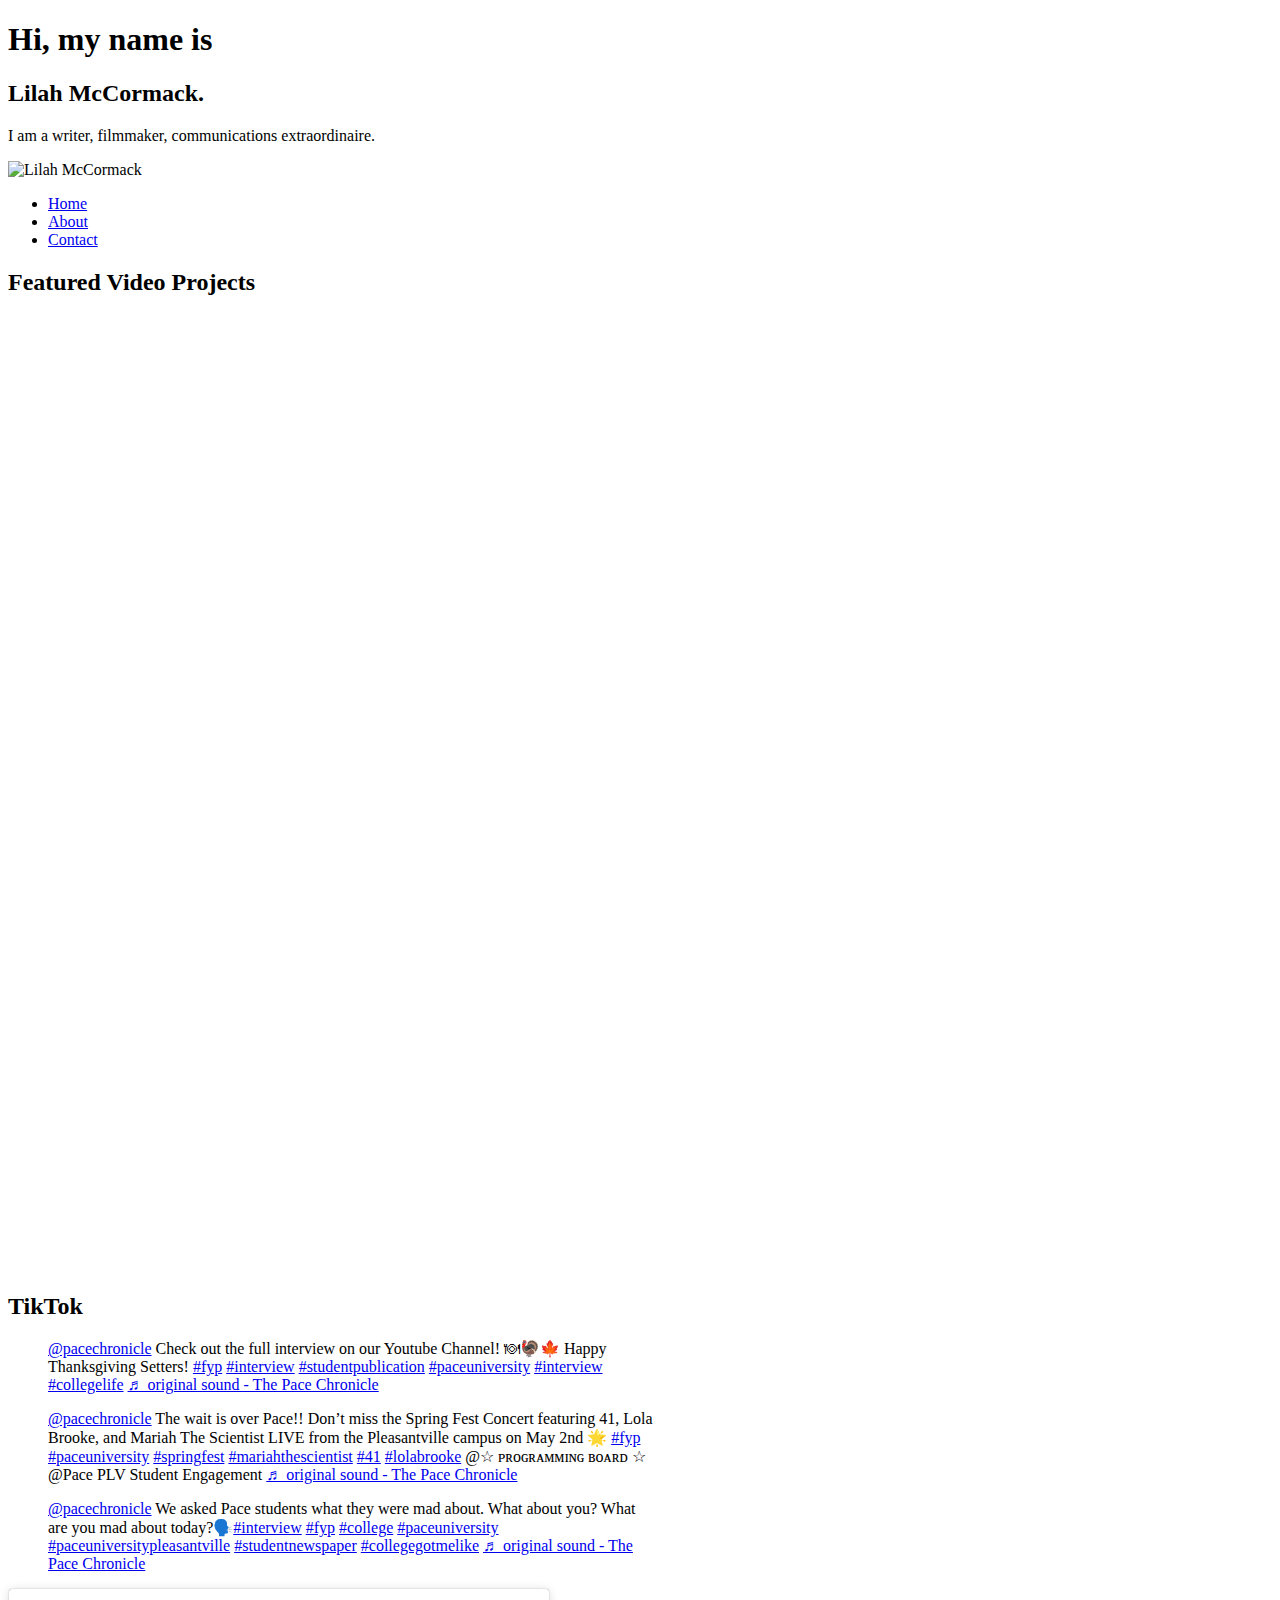
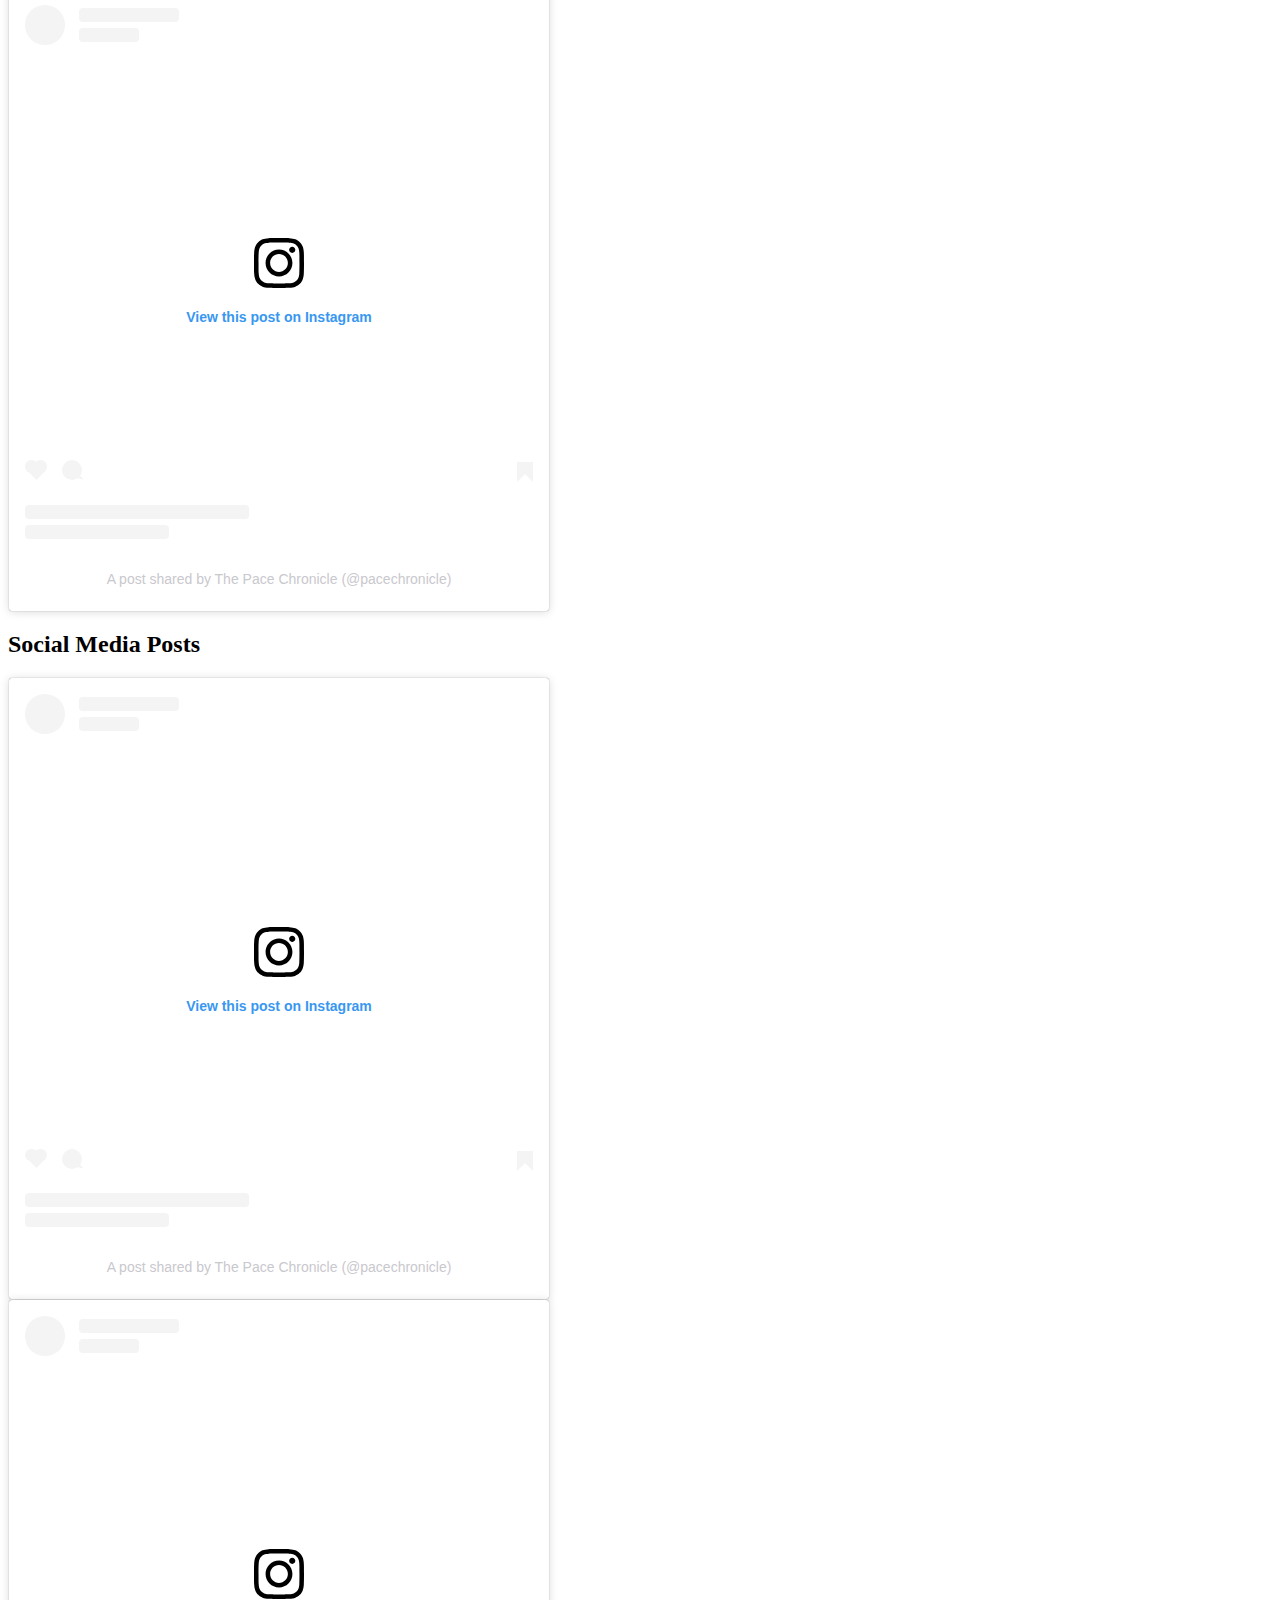
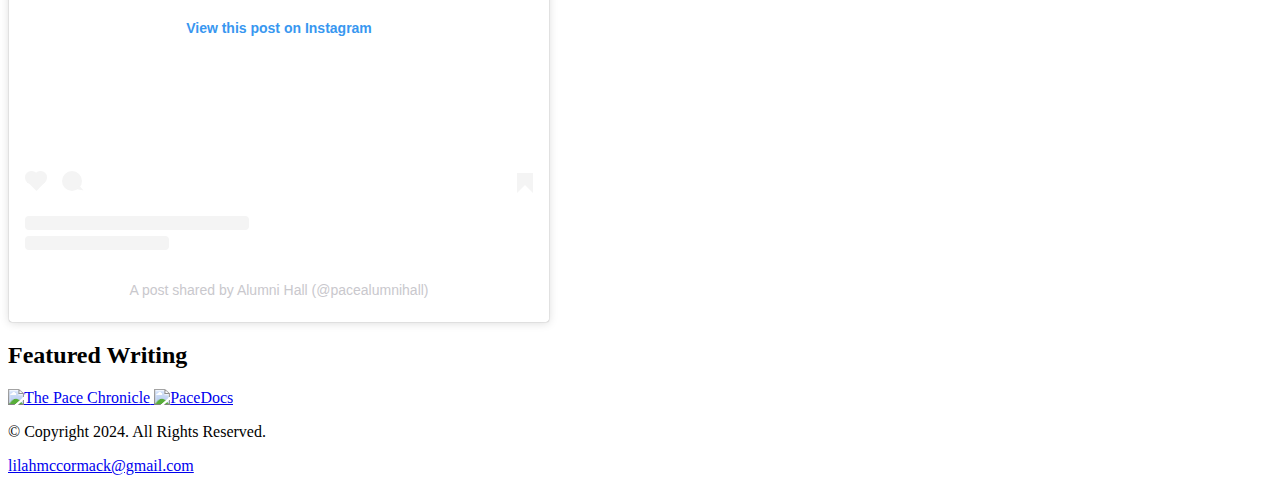
==== index.html @ b1338034 "home pg and styles" ====
<!DOCTYPE html>
<html lang="en">
<head>
    <meta charset="UTF-8">
    <link rel="stylesheet" href="styles.css">
    <title>Lilah McCormack - Portfolio</title>
</head>
<body>
    <header class="header-container">
        <div class="header-text">
            <h1>Hi, my name is</h1>
            <h2>Lilah <span class="highlight">McCormack.</span></h2>
            <p>I am a writer, filmmaker, communications extraordinaire.</p>
        </div>
        <div class="header-image">
            <img src="images/lilahcam.jpeg" alt="Lilah McCormack">
        </div>
    </header>
    <nav>
        <ul>
            <li><a href="index.html">Home</a></li>
            <li><a href="about.html">About</a></li>
            <li><a href="contact.html">Contact</a></li>
        </ul>
    </nav>
    <div class="container">
            <main>
                <h2 class="section-header">Featured Video Projects</h2>
                <div class="video-container">
                    <iframe width="100%" height="315" src="https://www.youtube.com/embed/aXJE7XWv9p0?si=FSrfFovJlWB1bwrH" frameborder="0" allowfullscreen></iframe>
                </div>
                <div class="video-container">
                    <iframe width="100%" height="315" src="https://www.youtube.com/embed/pW5tGiWdccw?si=trWL_-0J5kTYoO3G" title="YouTube video player" frameborder="0" allow="accelerometer; autoplay; clipboard-write; encrypted-media; gyroscope; picture-in-picture; web-share" referrerpolicy="strict-origin-when-cross-origin" allowfullscreen></iframe>
                </div>
                <div class="video-container">
                    <iframe width="100%" height="315" src="https://www.youtube.com/embed/xBkDooi44RY?si=aQoJ04RJpCLfr8Da" frameborder="0" allowfullscreen></iframe>
                </div>     
        </div>    
        <div class="container">
            <h2 class="section-header">TikTok</h2>
                    <div class="media-content">
                        <blockquote class="tiktok-embed" cite="https://www.tiktok.com/@pacechronicle/video/7168220539104906542" data-video-id="7168220539104906542" style="max-width: 605px;min-width: 325px;" > <section> <a target="_blank" title="@pacechronicle" href="https://www.tiktok.com/@pacechronicle?refer=embed">@pacechronicle</a> Check out the full interview on our Youtube Channel! 🍽🦃🍁 Happy Thanksgiving Setters! <a title="fyp" target="_blank" href="https://www.tiktok.com/tag/fyp?refer=embed">#fyp</a> <a title="interview" target="_blank" href="https://www.tiktok.com/tag/interview?refer=embed">#interview</a> <a title="studentpublication" target="_blank" href="https://www.tiktok.com/tag/studentpublication?refer=embed">#studentpublication</a> <a title="paceuniversity" target="_blank" href="https://www.tiktok.com/tag/paceuniversity?refer=embed">#paceuniversity</a> <a title="interview" target="_blank" href="https://www.tiktok.com/tag/interview?refer=embed">#interview</a> <a title="collegelife" target="_blank" href="https://www.tiktok.com/tag/collegelife?refer=embed">#collegelife</a> <a target="_blank" title="♬ original sound - The Pace Chronicle" href="https://www.tiktok.com/music/original-sound-7168220560449620779?refer=embed">♬ original sound - The Pace Chronicle</a> </section> </blockquote> <script async src="https://www.tiktok.com/embed.js"></script>
                    </div>
                    <div class="media-content">
                        <blockquote class="tiktok-embed" cite="https://www.tiktok.com/@pacechronicle/video/7347873340868119851" data-video-id="7347873340868119851" style="max-width: 605px;min-width: 325px;" > <section> <a target="_blank" title="@pacechronicle" href="https://www.tiktok.com/@pacechronicle?refer=embed">@pacechronicle</a> The wait is over Pace!! Don’t miss the Spring Fest Concert featuring 41, Lola Brooke, and Mariah The Scientist LIVE from the Pleasantville campus on May 2nd 🌟 <a title="fyp" target="_blank" href="https://www.tiktok.com/tag/fyp?refer=embed">#fyp</a> <a title="paceuniversity" target="_blank" href="https://www.tiktok.com/tag/paceuniversity?refer=embed">#paceuniversity</a> <a title="springfest" target="_blank" href="https://www.tiktok.com/tag/springfest?refer=embed">#springfest</a> <a title="mariahthescientist" target="_blank" href="https://www.tiktok.com/tag/mariahthescientist?refer=embed">#mariahthescientist</a> <a title="41" target="_blank" href="https://www.tiktok.com/tag/41?refer=embed">#41</a> <a title="lolabrooke" target="_blank" href="https://www.tiktok.com/tag/lolabrooke?refer=embed">#lolabrooke</a> @☆ ᴘʀᴏɢʀᴀᴍᴍɪɴɢ ʙᴏᴀʀᴅ ☆ @Pace PLV Student Engagement <a target="_blank" title="♬ original sound - The Pace Chronicle" href="https://www.tiktok.com/music/original-sound-7347873473462586154?refer=embed">♬ original sound - The Pace Chronicle</a> </section> </blockquote> <script async src="https://www.tiktok.com/embed.js"></script>
                    </div> 
                    <div class="media-content">
                        <blockquote class="tiktok-embed" cite="https://www.tiktok.com/@pacechronicle/video/7166714301993028906" data-video-id="7166714301993028906" style="max-width: 605px;min-width: 325px;" > <section> <a target="_blank" title="@pacechronicle" href="https://www.tiktok.com/@pacechronicle?refer=embed">@pacechronicle</a> We asked Pace students what they were mad about. What about you? What are you mad about today?🗣️<a title="interview" target="_blank" href="https://www.tiktok.com/tag/interview?refer=embed">#interview</a> <a title="fyp" target="_blank" href="https://www.tiktok.com/tag/fyp?refer=embed">#fyp</a> <a title="college" target="_blank" href="https://www.tiktok.com/tag/college?refer=embed">#college</a> <a title="paceuniversity" target="_blank" href="https://www.tiktok.com/tag/paceuniversity?refer=embed">#paceuniversity</a> <a title="paceuniversitypleasantville" target="_blank" href="https://www.tiktok.com/tag/paceuniversitypleasantville?refer=embed">#paceuniversitypleasantville</a> <a title="studentnewspaper" target="_blank" href="https://www.tiktok.com/tag/studentnewspaper?refer=embed">#studentnewspaper</a> <a title="collegegotmelike" target="_blank" href="https://www.tiktok.com/tag/collegegotmelike?refer=embed">#collegegotmelike</a> <a target="_blank" title="♬ original sound - The Pace Chronicle" href="https://www.tiktok.com/music/original-sound-7166714352723315502?refer=embed">♬ original sound - The Pace Chronicle</a> </section> </blockquote> <script async src="https://www.tiktok.com/embed.js"></script>
                    </div>       
                    <div class="media-content">
                        <blockquote class="instagram-media" data-instgrm-captioned data-instgrm-permalink="https://www.instagram.com/reel/CkTuoc5vKCV/?utm_source=ig_embed&amp;utm_campaign=loading" data-instgrm-version="14" style=" background:#FFF; border:0; border-radius:3px; box-shadow:0 0 1px 0 rgba(0,0,0,0.5),0 1px 10px 0 rgba(0,0,0,0.15); margin: 1px; max-width:540px; min-width:326px; padding:0; width:99.375%; width:-webkit-calc(100% - 2px); width:calc(100% - 2px);"><div style="padding:16px;"> <a href="https://www.instagram.com/reel/CkTuoc5vKCV/?utm_source=ig_embed&amp;utm_campaign=loading" style=" background:#FFFFFF; line-height:0; padding:0 0; text-align:center; text-decoration:none; width:100%;" target="_blank"> <div style=" display: flex; flex-direction: row; align-items: center;"> <div style="background-color: #F4F4F4; border-radius: 50%; flex-grow: 0; height: 40px; margin-right: 14px; width: 40px;"></div> <div style="display: flex; flex-direction: column; flex-grow: 1; justify-content: center;"> <div style=" background-color: #F4F4F4; border-radius: 4px; flex-grow: 0; height: 14px; margin-bottom: 6px; width: 100px;"></div> <div style=" background-color: #F4F4F4; border-radius: 4px; flex-grow: 0; height: 14px; width: 60px;"></div></div></div><div style="padding: 19% 0;"></div> <div style="display:block; height:50px; margin:0 auto 12px; width:50px;"><svg width="50px" height="50px" viewBox="0 0 60 60" version="1.1" xmlns="https://www.w3.org/2000/svg" xmlns:xlink="https://www.w3.org/1999/xlink"><g stroke="none" stroke-width="1" fill="none" fill-rule="evenodd"><g transform="translate(-511.000000, -20.000000)" fill="#000000"><g><path d="M556.869,30.41 C554.814,30.41 553.148,32.076 553.148,34.131 C553.148,36.186 554.814,37.852 556.869,37.852 C558.924,37.852 560.59,36.186 560.59,34.131 C560.59,32.076 558.924,30.41 556.869,30.41 M541,60.657 C535.114,60.657 530.342,55.887 530.342,50 C530.342,44.114 535.114,39.342 541,39.342 C546.887,39.342 551.658,44.114 551.658,50 C551.658,55.887 546.887,60.657 541,60.657 M541,33.886 C532.1,33.886 524.886,41.1 524.886,50 C524.886,58.899 532.1,66.113 541,66.113 C549.9,66.113 557.115,58.899 557.115,50 C557.115,41.1 549.9,33.886 541,33.886 M565.378,62.101 C565.244,65.022 564.756,66.606 564.346,67.663 C563.803,69.06 563.154,70.057 562.106,71.106 C561.058,72.155 560.06,72.803 558.662,73.347 C557.607,73.757 556.021,74.244 553.102,74.378 C549.944,74.521 548.997,74.552 541,74.552 C533.003,74.552 532.056,74.521 528.898,74.378 C525.979,74.244 524.393,73.757 523.338,73.347 C521.94,72.803 520.942,72.155 519.894,71.106 C518.846,70.057 518.197,69.06 517.654,67.663 C517.244,66.606 516.755,65.022 516.623,62.101 C516.479,58.943 516.448,57.996 516.448,50 C516.448,42.003 516.479,41.056 516.623,37.899 C516.755,34.978 517.244,33.391 517.654,32.338 C518.197,30.938 518.846,29.942 519.894,28.894 C520.942,27.846 521.94,27.196 523.338,26.654 C524.393,26.244 525.979,25.756 528.898,25.623 C532.057,25.479 533.004,25.448 541,25.448 C548.997,25.448 549.943,25.479 553.102,25.623 C556.021,25.756 557.607,26.244 558.662,26.654 C560.06,27.196 561.058,27.846 562.106,28.894 C563.154,29.942 563.803,30.938 564.346,32.338 C564.756,33.391 565.244,34.978 565.378,37.899 C565.522,41.056 565.552,42.003 565.552,50 C565.552,57.996 565.522,58.943 565.378,62.101 M570.82,37.631 C570.674,34.438 570.167,32.258 569.425,30.349 C568.659,28.377 567.633,26.702 565.965,25.035 C564.297,23.368 562.623,22.342 560.652,21.575 C558.743,20.834 556.562,20.326 553.369,20.18 C550.169,20.033 549.148,20 541,20 C532.853,20 531.831,20.033 528.631,20.18 C525.438,20.326 523.257,20.834 521.349,21.575 C519.376,22.342 517.703,23.368 516.035,25.035 C514.368,26.702 513.342,28.377 512.574,30.349 C511.834,32.258 511.326,34.438 511.181,37.631 C511.035,40.831 511,41.851 511,50 C511,58.147 511.035,59.17 511.181,62.369 C511.326,65.562 511.834,67.743 512.574,69.651 C513.342,71.625 514.368,73.296 516.035,74.965 C517.703,76.634 519.376,77.658 521.349,78.425 C523.257,79.167 525.438,79.673 528.631,79.82 C531.831,79.965 532.853,80.001 541,80.001 C549.148,80.001 550.169,79.965 553.369,79.82 C556.562,79.673 558.743,79.167 560.652,78.425 C562.623,77.658 564.297,76.634 565.965,74.965 C567.633,73.296 568.659,71.625 569.425,69.651 C570.167,67.743 570.674,65.562 570.82,62.369 C570.966,59.17 571,58.147 571,50 C571,41.851 570.966,40.831 570.82,37.631"></path></g></g></g></svg></div><div style="padding-top: 8px;"> <div style=" color:#3897f0; font-family:Arial,sans-serif; font-size:14px; font-style:normal; font-weight:550; line-height:18px;">View this post on Instagram</div></div><div style="padding: 12.5% 0;"></div> <div style="display: flex; flex-direction: row; margin-bottom: 14px; align-items: center;"><div> <div style="background-color: #F4F4F4; border-radius: 50%; height: 12.5px; width: 12.5px; transform: translateX(0px) translateY(7px);"></div> <div style="background-color: #F4F4F4; height: 12.5px; transform: rotate(-45deg) translateX(3px) translateY(1px); width: 12.5px; flex-grow: 0; margin-right: 14px; margin-left: 2px;"></div> <div style="background-color: #F4F4F4; border-radius: 50%; height: 12.5px; width: 12.5px; transform: translateX(9px) translateY(-18px);"></div></div><div style="margin-left: 8px;"> <div style=" background-color: #F4F4F4; border-radius: 50%; flex-grow: 0; height: 20px; width: 20px;"></div> <div style=" width: 0; height: 0; border-top: 2px solid transparent; border-left: 6px solid #f4f4f4; border-bottom: 2px solid transparent; transform: translateX(16px) translateY(-4px) rotate(30deg)"></div></div><div style="margin-left: auto;"> <div style=" width: 0px; border-top: 8px solid #F4F4F4; border-right: 8px solid transparent; transform: translateY(16px);"></div> <div style=" background-color: #F4F4F4; flex-grow: 0; height: 12px; width: 16px; transform: translateY(-4px);"></div> <div style=" width: 0; height: 0; border-top: 8px solid #F4F4F4; border-left: 8px solid transparent; transform: translateY(-4px) translateX(8px);"></div></div></div> <div style="display: flex; flex-direction: column; flex-grow: 1; justify-content: center; margin-bottom: 24px;"> <div style=" background-color: #F4F4F4; border-radius: 4px; flex-grow: 0; height: 14px; margin-bottom: 6px; width: 224px;"></div> <div style=" background-color: #F4F4F4; border-radius: 4px; flex-grow: 0; height: 14px; width: 144px;"></div></div></a><p style=" color:#c9c8cd; font-family:Arial,sans-serif; font-size:14px; line-height:17px; margin-bottom:0; margin-top:8px; overflow:hidden; padding:8px 0 7px; text-align:center; text-overflow:ellipsis; white-space:nowrap;"><a href="https://www.instagram.com/reel/CkTuoc5vKCV/?utm_source=ig_embed&amp;utm_campaign=loading" style=" color:#c9c8cd; font-family:Arial,sans-serif; font-size:14px; font-style:normal; font-weight:normal; line-height:17px; text-decoration:none;" target="_blank">A post shared by The Pace Chronicle (@pacechronicle)</a></p></div></blockquote> <script async src="//www.instagram.com/embed.js"></script>
                    </div>
                    </div>        
    <div class="container">
        <div class="social-media">
            <h2 class="section-header">Social Media Posts</h2>
            <div class="media-content">
                <blockquote class="instagram-media" data-instgrm-captioned data-instgrm-permalink="https://www.instagram.com/p/CkMPDbAOTSr/?utm_source=ig_embed&amp;utm_campaign=loading" data-instgrm-version="14" style=" background:#FFF; border:0; border-radius:3px; box-shadow:0 0 1px 0 rgba(0,0,0,0.5),0 1px 10px 0 rgba(0,0,0,0.15); margin: 1px; max-width:540px; min-width:326px; padding:0; width:99.375%; width:-webkit-calc(100% - 2px); width:calc(100% - 2px);"><div style="padding:16px;"> <a href="https://www.instagram.com/p/CkMPDbAOTSr/?utm_source=ig_embed&amp;utm_campaign=loading" style=" background:#FFFFFF; line-height:0; padding:0 0; text-align:center; text-decoration:none; width:100%;" target="_blank"> <div style=" display: flex; flex-direction: row; align-items: center;"> <div style="background-color: #F4F4F4; border-radius: 50%; flex-grow: 0; height: 40px; margin-right: 14px; width: 40px;"></div> <div style="display: flex; flex-direction: column; flex-grow: 1; justify-content: center;"> <div style=" background-color: #F4F4F4; border-radius: 4px; flex-grow: 0; height: 14px; margin-bottom: 6px; width: 100px;"></div> <div style=" background-color: #F4F4F4; border-radius: 4px; flex-grow: 0; height: 14px; width: 60px;"></div></div></div><div style="padding: 19% 0;"></div> <div style="display:block; height:50px; margin:0 auto 12px; width:50px;"><svg width="50px" height="50px" viewBox="0 0 60 60" version="1.1" xmlns="https://www.w3.org/2000/svg" xmlns:xlink="https://www.w3.org/1999/xlink"><g stroke="none" stroke-width="1" fill="none" fill-rule="evenodd"><g transform="translate(-511.000000, -20.000000)" fill="#000000"><g><path d="M556.869,30.41 C554.814,30.41 553.148,32.076 553.148,34.131 C553.148,36.186 554.814,37.852 556.869,37.852 C558.924,37.852 560.59,36.186 560.59,34.131 C560.59,32.076 558.924,30.41 556.869,30.41 M541,60.657 C535.114,60.657 530.342,55.887 530.342,50 C530.342,44.114 535.114,39.342 541,39.342 C546.887,39.342 551.658,44.114 551.658,50 C551.658,55.887 546.887,60.657 541,60.657 M541,33.886 C532.1,33.886 524.886,41.1 524.886,50 C524.886,58.899 532.1,66.113 541,66.113 C549.9,66.113 557.115,58.899 557.115,50 C557.115,41.1 549.9,33.886 541,33.886 M565.378,62.101 C565.244,65.022 564.756,66.606 564.346,67.663 C563.803,69.06 563.154,70.057 562.106,71.106 C561.058,72.155 560.06,72.803 558.662,73.347 C557.607,73.757 556.021,74.244 553.102,74.378 C549.944,74.521 548.997,74.552 541,74.552 C533.003,74.552 532.056,74.521 528.898,74.378 C525.979,74.244 524.393,73.757 523.338,73.347 C521.94,72.803 520.942,72.155 519.894,71.106 C518.846,70.057 518.197,69.06 517.654,67.663 C517.244,66.606 516.755,65.022 516.623,62.101 C516.479,58.943 516.448,57.996 516.448,50 C516.448,42.003 516.479,41.056 516.623,37.899 C516.755,34.978 517.244,33.391 517.654,32.338 C518.197,30.938 518.846,29.942 519.894,28.894 C520.942,27.846 521.94,27.196 523.338,26.654 C524.393,26.244 525.979,25.756 528.898,25.623 C532.057,25.479 533.004,25.448 541,25.448 C548.997,25.448 549.943,25.479 553.102,25.623 C556.021,25.756 557.607,26.244 558.662,26.654 C560.06,27.196 561.058,27.846 562.106,28.894 C563.154,29.942 563.803,30.938 564.346,32.338 C564.756,33.391 565.244,34.978 565.378,37.899 C565.522,41.056 565.552,42.003 565.552,50 C565.552,57.996 565.522,58.943 565.378,62.101 M570.82,37.631 C570.674,34.438 570.167,32.258 569.425,30.349 C568.659,28.377 567.633,26.702 565.965,25.035 C564.297,23.368 562.623,22.342 560.652,21.575 C558.743,20.834 556.562,20.326 553.369,20.18 C550.169,20.033 549.148,20 541,20 C532.853,20 531.831,20.033 528.631,20.18 C525.438,20.326 523.257,20.834 521.349,21.575 C519.376,22.342 517.703,23.368 516.035,25.035 C514.368,26.702 513.342,28.377 512.574,30.349 C511.834,32.258 511.326,34.438 511.181,37.631 C511.035,40.831 511,41.851 511,50 C511,58.147 511.035,59.17 511.181,62.369 C511.326,65.562 511.834,67.743 512.574,69.651 C513.342,71.625 514.368,73.296 516.035,74.965 C517.703,76.634 519.376,77.658 521.349,78.425 C523.257,79.167 525.438,79.673 528.631,79.82 C531.831,79.965 532.853,80.001 541,80.001 C549.148,80.001 550.169,79.965 553.369,79.82 C556.562,79.673 558.743,79.167 560.652,78.425 C562.623,77.658 564.297,76.634 565.965,74.965 C567.633,73.296 568.659,71.625 569.425,69.651 C570.167,67.743 570.674,65.562 570.82,62.369 C570.966,59.17 571,58.147 571,50 C571,41.851 570.966,40.831 570.82,37.631"></path></g></g></g></svg></div><div style="padding-top: 8px;"> <div style=" color:#3897f0; font-family:Arial,sans-serif; font-size:14px; font-style:normal; font-weight:550; line-height:18px;">View this post on Instagram</div></div><div style="padding: 12.5% 0;"></div> <div style="display: flex; flex-direction: row; margin-bottom: 14px; align-items: center;"><div> <div style="background-color: #F4F4F4; border-radius: 50%; height: 12.5px; width: 12.5px; transform: translateX(0px) translateY(7px);"></div> <div style="background-color: #F4F4F4; height: 12.5px; transform: rotate(-45deg) translateX(3px) translateY(1px); width: 12.5px; flex-grow: 0; margin-right: 14px; margin-left: 2px;"></div> <div style="background-color: #F4F4F4; border-radius: 50%; height: 12.5px; width: 12.5px; transform: translateX(9px) translateY(-18px);"></div></div><div style="margin-left: 8px;"> <div style=" background-color: #F4F4F4; border-radius: 50%; flex-grow: 0; height: 20px; width: 20px;"></div> <div style=" width: 0; height: 0; border-top: 2px solid transparent; border-left: 6px solid #f4f4f4; border-bottom: 2px solid transparent; transform: translateX(16px) translateY(-4px) rotate(30deg)"></div></div><div style="margin-left: auto;"> <div style=" width: 0px; border-top: 8px solid #F4F4F4; border-right: 8px solid transparent; transform: translateY(16px);"></div> <div style=" background-color: #F4F4F4; flex-grow: 0; height: 12px; width: 16px; transform: translateY(-4px);"></div> <div style=" width: 0; height: 0; border-top: 8px solid #F4F4F4; border-left: 8px solid transparent; transform: translateY(-4px) translateX(8px);"></div></div></div> <div style="display: flex; flex-direction: column; flex-grow: 1; justify-content: center; margin-bottom: 24px;"> <div style=" background-color: #F4F4F4; border-radius: 4px; flex-grow: 0; height: 14px; margin-bottom: 6px; width: 224px;"></div> <div style=" background-color: #F4F4F4; border-radius: 4px; flex-grow: 0; height: 14px; width: 144px;"></div></div></a><p style=" color:#c9c8cd; font-family:Arial,sans-serif; font-size:14px; line-height:17px; margin-bottom:0; margin-top:8px; overflow:hidden; padding:8px 0 7px; text-align:center; text-overflow:ellipsis; white-space:nowrap;"><a href="https://www.instagram.com/p/CkMPDbAOTSr/?utm_source=ig_embed&amp;utm_campaign=loading" style=" color:#c9c8cd; font-family:Arial,sans-serif; font-size:14px; font-style:normal; font-weight:normal; line-height:17px; text-decoration:none;" target="_blank">A post shared by The Pace Chronicle (@pacechronicle)</a></p></div></blockquote> <script async src="//www.instagram.com/embed.js"></script>
            </div>
            <div class="media-content">
                <blockquote class="instagram-media" data-instgrm-captioned data-instgrm-permalink="https://www.instagram.com/p/C31CL2kO6dm/?utm_source=ig_embed&amp;utm_campaign=loading" data-instgrm-version="14" style=" background:#FFF; border:0; border-radius:3px; box-shadow:0 0 1px 0 rgba(0,0,0,0.5),0 1px 10px 0 rgba(0,0,0,0.15); margin: 1px; max-width:540px; min-width:326px; padding:0; width:99.375%; width:-webkit-calc(100% - 2px); width:calc(100% - 2px);"><div style="padding:16px;"> <a href="https://www.instagram.com/p/C31CL2kO6dm/?utm_source=ig_embed&amp;utm_campaign=loading" style=" background:#FFFFFF; line-height:0; padding:0 0; text-align:center; text-decoration:none; width:100%;" target="_blank"> <div style=" display: flex; flex-direction: row; align-items: center;"> <div style="background-color: #F4F4F4; border-radius: 50%; flex-grow: 0; height: 40px; margin-right: 14px; width: 40px;"></div> <div style="display: flex; flex-direction: column; flex-grow: 1; justify-content: center;"> <div style=" background-color: #F4F4F4; border-radius: 4px; flex-grow: 0; height: 14px; margin-bottom: 6px; width: 100px;"></div> <div style=" background-color: #F4F4F4; border-radius: 4px; flex-grow: 0; height: 14px; width: 60px;"></div></div></div><div style="padding: 19% 0;"></div> <div style="display:block; height:50px; margin:0 auto 12px; width:50px;"><svg width="50px" height="50px" viewBox="0 0 60 60" version="1.1" xmlns="https://www.w3.org/2000/svg" xmlns:xlink="https://www.w3.org/1999/xlink"><g stroke="none" stroke-width="1" fill="none" fill-rule="evenodd"><g transform="translate(-511.000000, -20.000000)" fill="#000000"><g><path d="M556.869,30.41 C554.814,30.41 553.148,32.076 553.148,34.131 C553.148,36.186 554.814,37.852 556.869,37.852 C558.924,37.852 560.59,36.186 560.59,34.131 C560.59,32.076 558.924,30.41 556.869,30.41 M541,60.657 C535.114,60.657 530.342,55.887 530.342,50 C530.342,44.114 535.114,39.342 541,39.342 C546.887,39.342 551.658,44.114 551.658,50 C551.658,55.887 546.887,60.657 541,60.657 M541,33.886 C532.1,33.886 524.886,41.1 524.886,50 C524.886,58.899 532.1,66.113 541,66.113 C549.9,66.113 557.115,58.899 557.115,50 C557.115,41.1 549.9,33.886 541,33.886 M565.378,62.101 C565.244,65.022 564.756,66.606 564.346,67.663 C563.803,69.06 563.154,70.057 562.106,71.106 C561.058,72.155 560.06,72.803 558.662,73.347 C557.607,73.757 556.021,74.244 553.102,74.378 C549.944,74.521 548.997,74.552 541,74.552 C533.003,74.552 532.056,74.521 528.898,74.378 C525.979,74.244 524.393,73.757 523.338,73.347 C521.94,72.803 520.942,72.155 519.894,71.106 C518.846,70.057 518.197,69.06 517.654,67.663 C517.244,66.606 516.755,65.022 516.623,62.101 C516.479,58.943 516.448,57.996 516.448,50 C516.448,42.003 516.479,41.056 516.623,37.899 C516.755,34.978 517.244,33.391 517.654,32.338 C518.197,30.938 518.846,29.942 519.894,28.894 C520.942,27.846 521.94,27.196 523.338,26.654 C524.393,26.244 525.979,25.756 528.898,25.623 C532.057,25.479 533.004,25.448 541,25.448 C548.997,25.448 549.943,25.479 553.102,25.623 C556.021,25.756 557.607,26.244 558.662,26.654 C560.06,27.196 561.058,27.846 562.106,28.894 C563.154,29.942 563.803,30.938 564.346,32.338 C564.756,33.391 565.244,34.978 565.378,37.899 C565.522,41.056 565.552,42.003 565.552,50 C565.552,57.996 565.522,58.943 565.378,62.101 M570.82,37.631 C570.674,34.438 570.167,32.258 569.425,30.349 C568.659,28.377 567.633,26.702 565.965,25.035 C564.297,23.368 562.623,22.342 560.652,21.575 C558.743,20.834 556.562,20.326 553.369,20.18 C550.169,20.033 549.148,20 541,20 C532.853,20 531.831,20.033 528.631,20.18 C525.438,20.326 523.257,20.834 521.349,21.575 C519.376,22.342 517.703,23.368 516.035,25.035 C514.368,26.702 513.342,28.377 512.574,30.349 C511.834,32.258 511.326,34.438 511.181,37.631 C511.035,40.831 511,41.851 511,50 C511,58.147 511.035,59.17 511.181,62.369 C511.326,65.562 511.834,67.743 512.574,69.651 C513.342,71.625 514.368,73.296 516.035,74.965 C517.703,76.634 519.376,77.658 521.349,78.425 C523.257,79.167 525.438,79.673 528.631,79.82 C531.831,79.965 532.853,80.001 541,80.001 C549.148,80.001 550.169,79.965 553.369,79.82 C556.562,79.673 558.743,79.167 560.652,78.425 C562.623,77.658 564.297,76.634 565.965,74.965 C567.633,73.296 568.659,71.625 569.425,69.651 C570.167,67.743 570.674,65.562 570.82,62.369 C570.966,59.17 571,58.147 571,50 C571,41.851 570.966,40.831 570.82,37.631"></path></g></g></g></svg></div><div style="padding-top: 8px;"> <div style=" color:#3897f0; font-family:Arial,sans-serif; font-size:14px; font-style:normal; font-weight:550; line-height:18px;">View this post on Instagram</div></div><div style="padding: 12.5% 0;"></div> <div style="display: flex; flex-direction: row; margin-bottom: 14px; align-items: center;"><div> <div style="background-color: #F4F4F4; border-radius: 50%; height: 12.5px; width: 12.5px; transform: translateX(0px) translateY(7px);"></div> <div style="background-color: #F4F4F4; height: 12.5px; transform: rotate(-45deg) translateX(3px) translateY(1px); width: 12.5px; flex-grow: 0; margin-right: 14px; margin-left: 2px;"></div> <div style="background-color: #F4F4F4; border-radius: 50%; height: 12.5px; width: 12.5px; transform: translateX(9px) translateY(-18px);"></div></div><div style="margin-left: 8px;"> <div style=" background-color: #F4F4F4; border-radius: 50%; flex-grow: 0; height: 20px; width: 20px;"></div> <div style=" width: 0; height: 0; border-top: 2px solid transparent; border-left: 6px solid #f4f4f4; border-bottom: 2px solid transparent; transform: translateX(16px) translateY(-4px) rotate(30deg)"></div></div><div style="margin-left: auto;"> <div style=" width: 0px; border-top: 8px solid #F4F4F4; border-right: 8px solid transparent; transform: translateY(16px);"></div> <div style=" background-color: #F4F4F4; flex-grow: 0; height: 12px; width: 16px; transform: translateY(-4px);"></div> <div style=" width: 0; height: 0; border-top: 8px solid #F4F4F4; border-left: 8px solid transparent; transform: translateY(-4px) translateX(8px);"></div></div></div> <div style="display: flex; flex-direction: column; flex-grow: 1; justify-content: center; margin-bottom: 24px;"> <div style=" background-color: #F4F4F4; border-radius: 4px; flex-grow: 0; height: 14px; margin-bottom: 6px; width: 224px;"></div> <div style=" background-color: #F4F4F4; border-radius: 4px; flex-grow: 0; height: 14px; width: 144px;"></div></div></a><p style=" color:#c9c8cd; font-family:Arial,sans-serif; font-size:14px; line-height:17px; margin-bottom:0; margin-top:8px; overflow:hidden; padding:8px 0 7px; text-align:center; text-overflow:ellipsis; white-space:nowrap;"><a href="https://www.instagram.com/p/C31CL2kO6dm/?utm_source=ig_embed&amp;utm_campaign=loading" style=" color:#c9c8cd; font-family:Arial,sans-serif; font-size:14px; font-style:normal; font-weight:normal; line-height:17px; text-decoration:none;" target="_blank">A post shared by Alumni Hall (@pacealumnihall)</a></p></div></blockquote> <script async src="//www.instagram.com/embed.js"></script>
            </div>
</div>
</div>     
<div class="container">
    <div class="featured-writing">
        <h2 class="section-header">Featured Writing</h2>
        <div class="writing-links">
            <a href="https://pacechronicle.com/staff_name/lilah-mccormack/">
                <img src="images/condensedchroniclelogo.jpeg" alt="The Pace Chronicle">
            </a>
            <a href="https://pacedocs.blogs.pace.edu/spain-blog/">
                <img src="images/pacedocsbloglogo.png" alt="PaceDocs">
            </a>
        </div>
    </div>
</div>    
</main>
    <footer>
        <p>&copy; Copyright 2024. All Rights Reserved.</p>
        <a href="mailto:lilahmccormack@gmail.com">lilahmccormack@gmail.com</a>
    </footer>
</body>
</html>
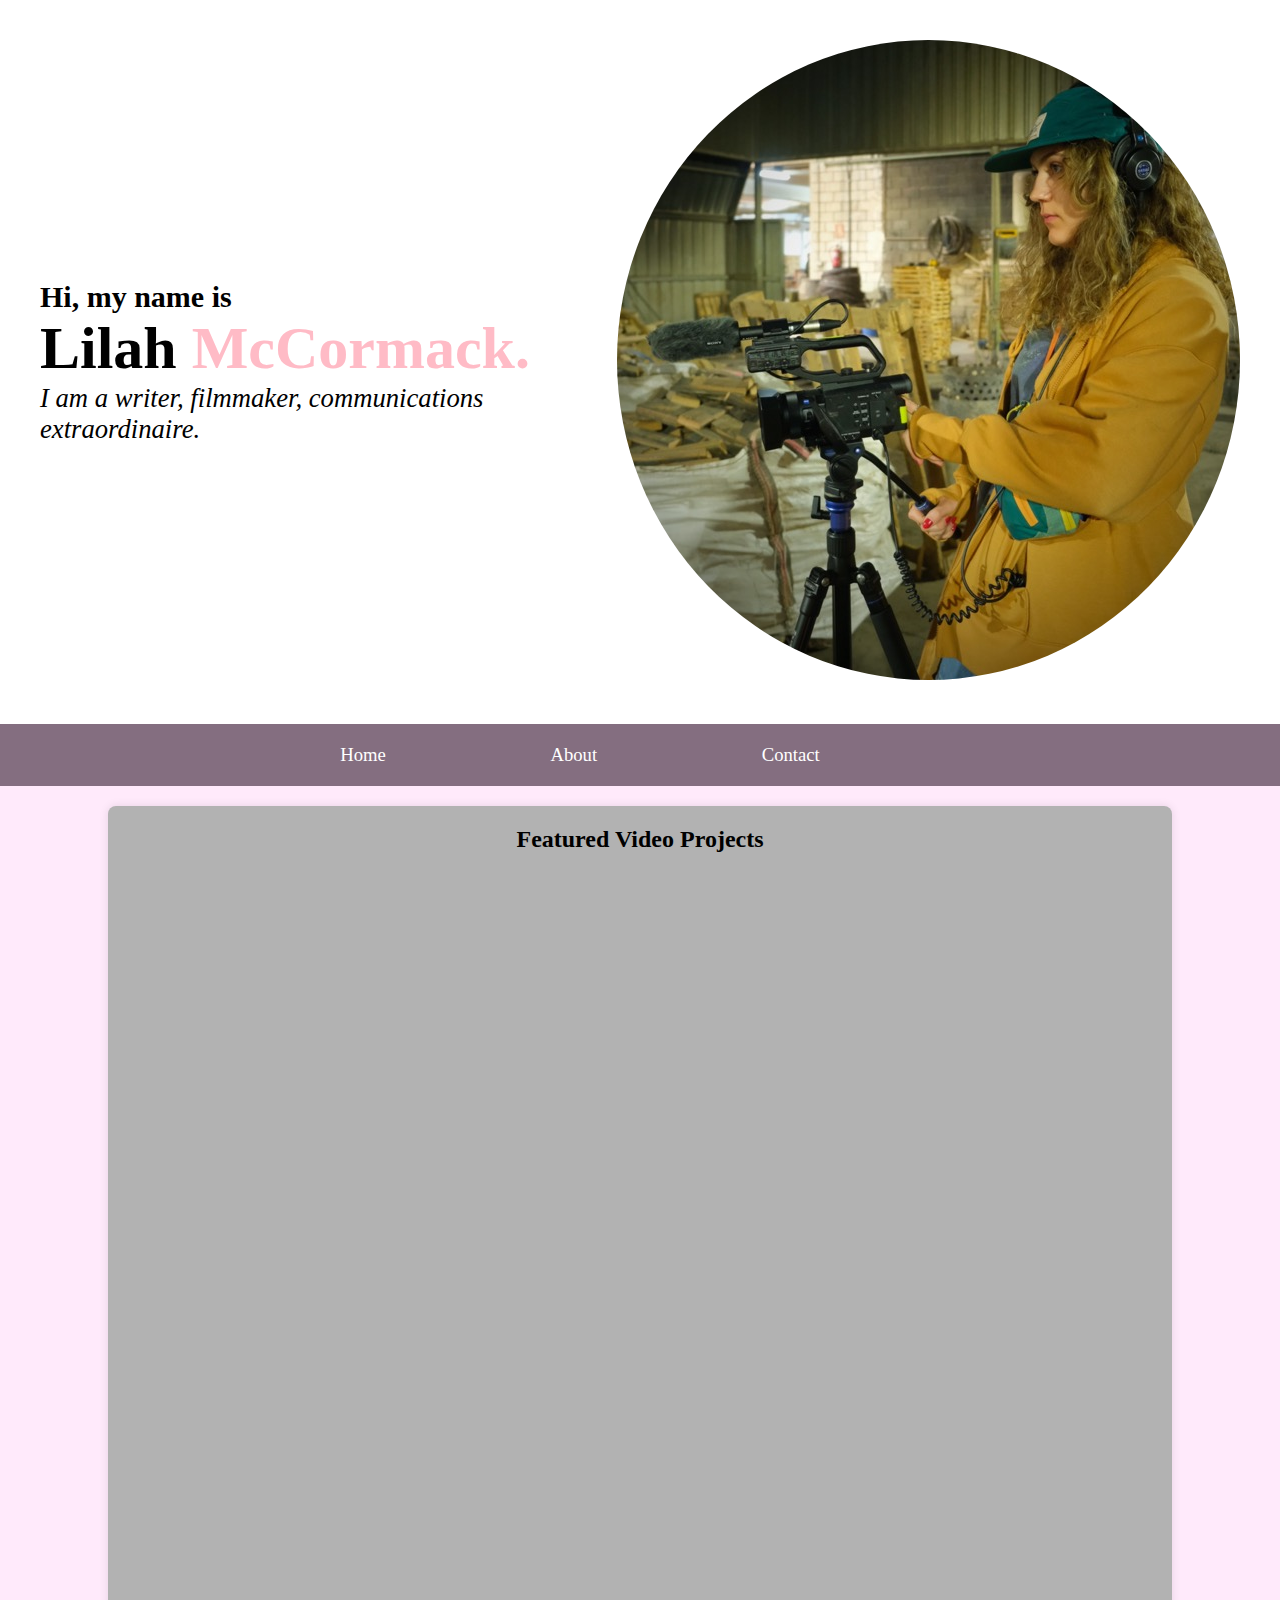
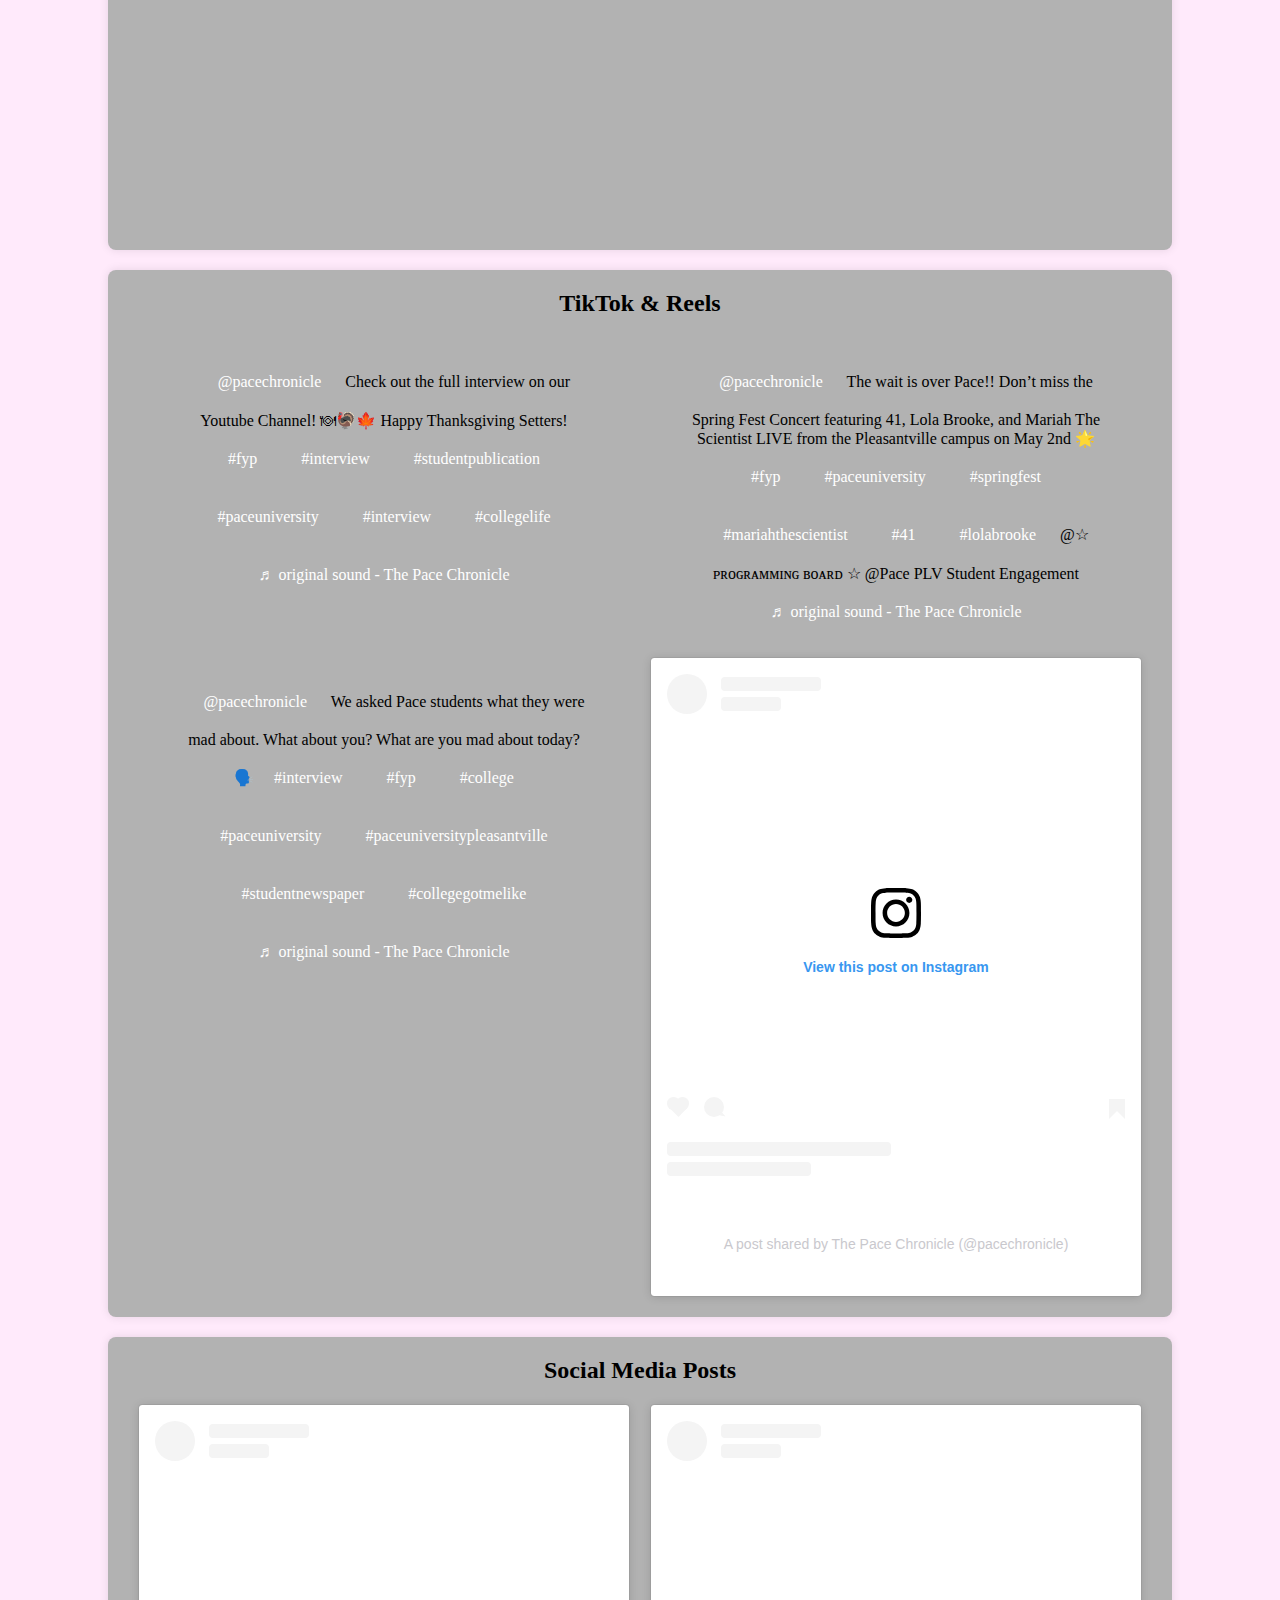
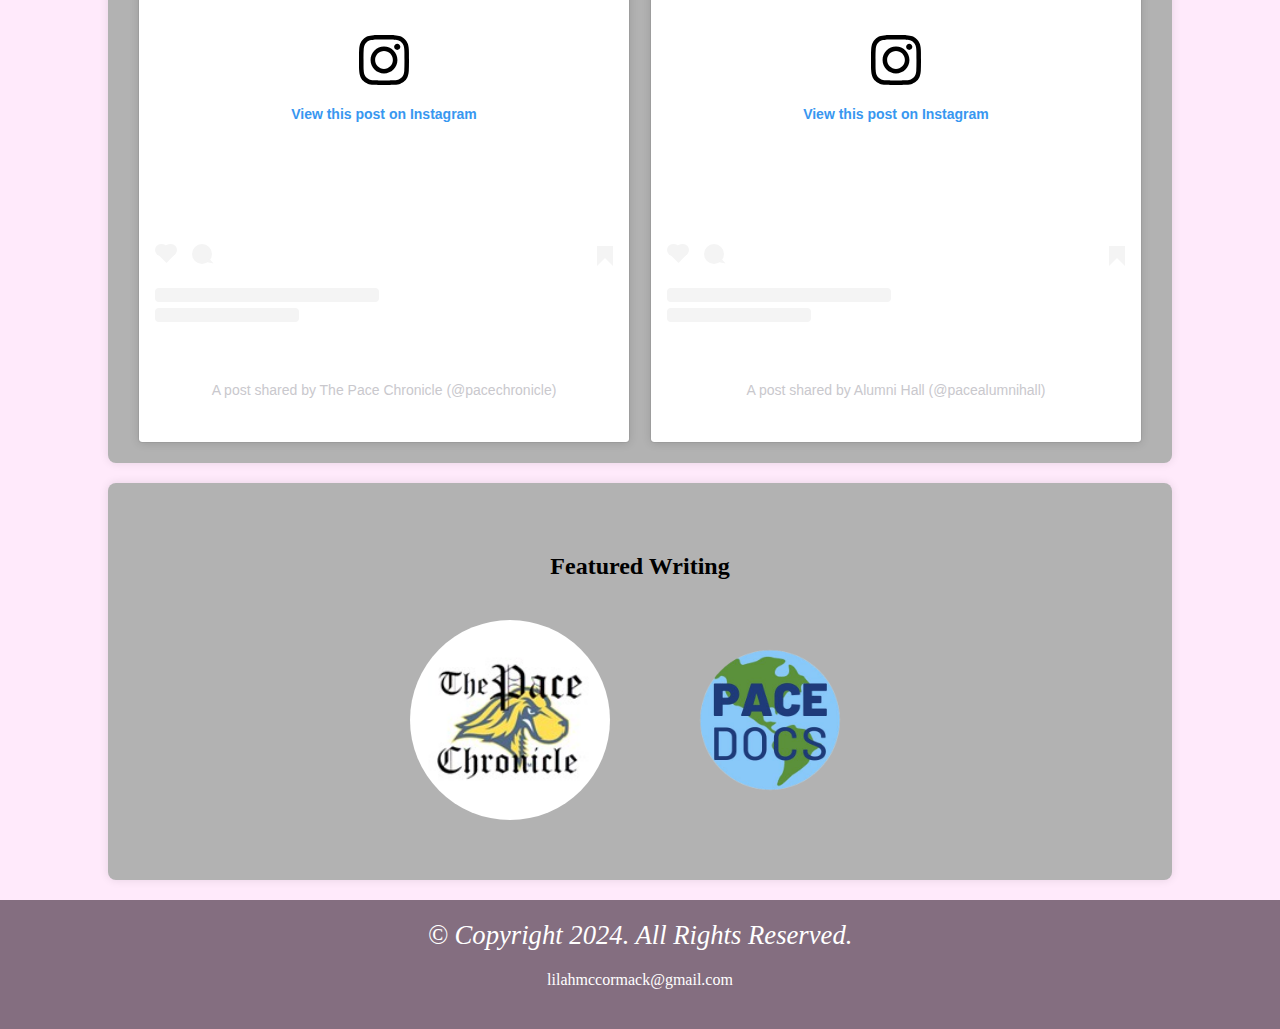
==== commit afd8218a: "finish" ====
--- a/index.html
+++ b/index.html
@@ -3,7 +3,7 @@
 <head>
     <meta charset="UTF-8">
     <link rel="stylesheet" href="styles.css">
-    <title>Lilah McCormack - Portfolio</title>
+    <title>Lilah McCormack - Home</title>
 </head>
 <body>
     <header class="header-container">
@@ -30,14 +30,14 @@
                     <iframe width="100%" height="315" src="https://www.youtube.com/embed/aXJE7XWv9p0?si=FSrfFovJlWB1bwrH" frameborder="0" allowfullscreen></iframe>
                 </div>
                 <div class="video-container">
-                    <iframe width="100%" height="315" src="https://www.youtube.com/embed/pW5tGiWdccw?si=trWL_-0J5kTYoO3G" title="YouTube video player" frameborder="0" allow="accelerometer; autoplay; clipboard-write; encrypted-media; gyroscope; picture-in-picture; web-share" referrerpolicy="strict-origin-when-cross-origin" allowfullscreen></iframe>
+                    <iframe width="100%" height="315" src="https://www.youtube.com/embed/NGUKazSW30w?si=-vlSfQ5KQS7dNgRD" title="YouTube video player" frameborder="0" allow="accelerometer; autoplay; clipboard-write; encrypted-media; gyroscope; picture-in-picture; web-share" referrerpolicy="strict-origin-when-cross-origin" allowfullscreen></iframe>
                 </div>
                 <div class="video-container">
                     <iframe width="100%" height="315" src="https://www.youtube.com/embed/xBkDooi44RY?si=aQoJ04RJpCLfr8Da" frameborder="0" allowfullscreen></iframe>
                 </div>     
         </div>    
         <div class="container">
-            <h2 class="section-header">TikTok</h2>
+            <h2 class="section-header">TikTok & Reels</h2>
                     <div class="media-content">
                         <blockquote class="tiktok-embed" cite="https://www.tiktok.com/@pacechronicle/video/7168220539104906542" data-video-id="7168220539104906542" style="max-width: 605px;min-width: 325px;" > <section> <a target="_blank" title="@pacechronicle" href="https://www.tiktok.com/@pacechronicle?refer=embed">@pacechronicle</a> Check out the full interview on our Youtube Channel! 🍽🦃🍁 Happy Thanksgiving Setters! <a title="fyp" target="_blank" href="https://www.tiktok.com/tag/fyp?refer=embed">#fyp</a> <a title="interview" target="_blank" href="https://www.tiktok.com/tag/interview?refer=embed">#interview</a> <a title="studentpublication" target="_blank" href="https://www.tiktok.com/tag/studentpublication?refer=embed">#studentpublication</a> <a title="paceuniversity" target="_blank" href="https://www.tiktok.com/tag/paceuniversity?refer=embed">#paceuniversity</a> <a title="interview" target="_blank" href="https://www.tiktok.com/tag/interview?refer=embed">#interview</a> <a title="collegelife" target="_blank" href="https://www.tiktok.com/tag/collegelife?refer=embed">#collegelife</a> <a target="_blank" title="♬ original sound - The Pace Chronicle" href="https://www.tiktok.com/music/original-sound-7168220560449620779?refer=embed">♬ original sound - The Pace Chronicle</a> </section> </blockquote> <script async src="https://www.tiktok.com/embed.js"></script>
                     </div>
--- a/styles.css
+++ b/styles.css
@@ -0,0 +1,189 @@
+/* Reset default margin and padding */
+body, h1, h2, h3, p, ul, li {
+    margin: 0;
+    padding: 0;
+    box-sizing: border-box;
+}
+
+body {
+    font-family: serif;
+    background-color: #ffeafb;
+    margin: 0;
+    padding: 0;
+}
+
+p {
+    font-style: oblique;
+    font-size: 20pt;
+}
+
+h1 {
+    text-align: left;
+}
+
+.header-container {
+    position:static;
+    top: 0;
+    background-color: #fff;
+    z-index: 2;
+    padding: 40px;
+    display: flex;
+    justify-content: space-between;
+    align-items: center;
+}
+
+.header-text {
+    font-size: 40px;
+}
+
+.header-text h1 {
+    font-size: 30px;
+    margin: 0;
+}
+
+.highlight {
+    color: rgb(255, 187, 198);
+}
+
+.header-image {
+    margin-left: auto;
+}
+
+nav {
+    text-align: center;
+    position: sticky;
+    top: 0;
+    width: 100%;
+    background-color: #846e80;
+    z-index: 100;
+}
+
+ul {
+    list-style-type: none;
+    margin: 0;
+    padding: 0;
+    font-size: 14pt;
+}
+
+li {
+    display: inline-block;
+    margin-right: 90pt;
+}
+
+a {
+    display: inline-block;
+    padding: 20px;
+    color: #fff;
+    text-decoration: none;
+}
+
+/* Hover effect for navigation links */
+a:hover {
+    background-color: rgb(255, 187, 198);
+}
+
+/* Main content container */
+.container {
+    width: 80%;
+    margin: 20px auto;
+    padding: 20px;
+    background-color: #b2b2b2;
+    border-radius: 8px;
+    box-shadow: 0 0 10px rgba(0,0,0,0.1);
+    overflow: hidden; /* Clear floats */
+}
+
+/* Section header */
+.section-header {
+    text-align: center;
+    margin-bottom: 20px;
+}
+
+/* Video content */
+.video-content {
+    width: 48%; /* Two-column grid */
+    margin: 0 1%;
+    float: left;
+    box-sizing: border-box;
+}
+
+.media-content {
+    width: 48%; /* Two-column grid */
+    margin: 0 1%;
+    float: left;
+    box-sizing: border-box;
+}
+
+img {
+    border-radius: 50%;
+}
+
+table {
+    border: 1px solid #000;
+    border-collapse: collapse;
+    margin: 0 auto;
+    width: 100%;
+}
+
+caption {
+    font-size: 1.5em;
+    font-weight: bold;
+    padding: 1%;
+}
+
+td, th {
+    border: 1px solid #000;
+    padding: 2%;
+}   
+
+footer {
+    background-color: #846e80;
+    color: #fff;
+    text-align: center;
+    padding: 20px 0;
+}
+
+@media (max-width: 768px) {
+    /* Responsive styles */
+    .video-content {
+        width: 100%; /* Full width on smaller screens */
+        margin: 0; /* No margin on smaller screens */
+    }
+}
+
+/* CSS for Featured Writing section */
+.container {
+    text-align: center; /* Center align the writing section */
+}
+
+.featured-writing {
+    margin-top: 50px; /* Add some space between video and writing sections */
+}
+
+.featured-writing h2 {
+    margin-bottom: 20px; /* Add spacing below section header */
+    font-size: 24px; /* Adjust font size */
+}
+
+.writing-links {
+    display: flex;
+    justify-content: center;
+    flex-wrap: wrap; /* Allow items to wrap if necessary */
+    gap: 20px; /* Add space between writing links */
+}
+
+.writing-links a {
+    display: inline-block;
+    margin-bottom: 20px; 
+    text-decoration: none;
+    color: #333;
+}
+
+.writing-links img {
+    display: block;
+    width: 200px;
+    height: auto; 
+    border-radius: 50%;
+    box-shadow: rgb(255, 187, 198);
+    transition: transform 0.3s ease-in-out; 
+}
